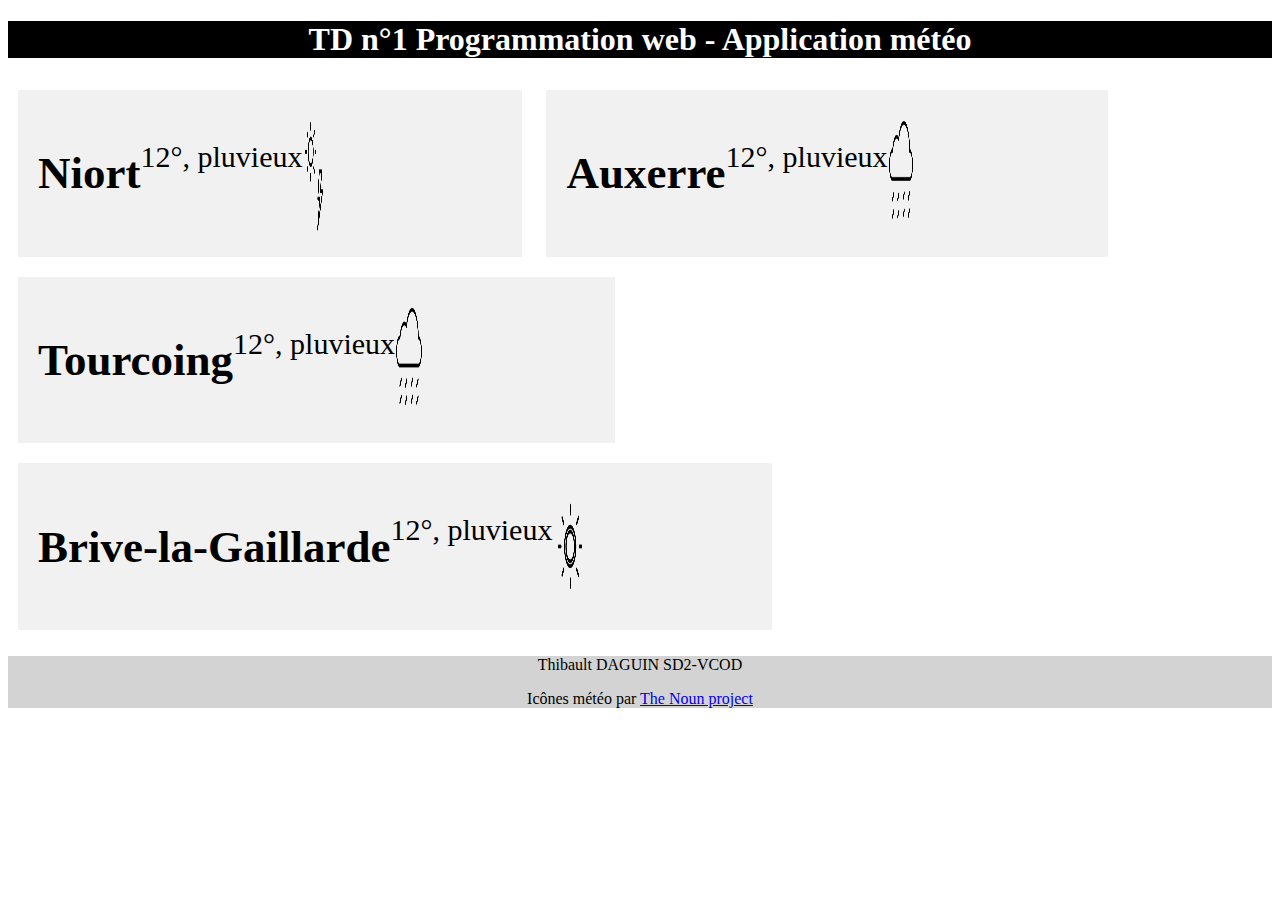
==== index.html @ 777355f5 "maj" ====
<!DOCTYPE html>
<html>
<head>
    <meta charset="UTF-8">
    <link rel="stylesheet" href="./css/styles.css">
</head>

<header>
    <h1>TD n°1 Programmation web - Application météo</h1>
</header>

<body>
    <div class="flex-MeteoVille">
        <div class="MeteoVille">
        <h2>Niort</h2>
        <p>12°, pluvieux</p>
        <img src="./img/orageux.png" width="5%"/>
        </div>

        <div class="MeteoVille">
        <h2>Auxerre</h2>
        <p>12°, pluvieux</p>
        <img src="./img/pluvieux.png" width="5%"/>
        </div>

        <div class="MeteoVille">
        <h2>Tourcoing</h2>
        <p>12°, pluvieux</p>
        <img src="./img/pluvieux.png" width="5%"/>
        </div>

        <div class="MeteoVille">
        <h2>Brive-la-Gaillarde</h2>
        <p>12°, pluvieux</p>
        <img src="./img/ensoleille.png" width="5%"/>
        </div>
    </div>
</body>

<footer>
    <p>Thibault DAGUIN SD2-VCOD</p>
    <p>Icônes météo par <a href="https://thenounproject.com">The Noun project</a></p>

</footer>

</html>
---- css/styles.css ----
header{
background-color: black;
color: white;
text-align: center;
}

.MeteoVille{
    background-color:gainsboro;
    color: black;
    text-align: center;
    }

.flex-MeteoVille > div {
    display: inline-flex;
    background-color: #f1f1f1;
    margin: 10px;
    padding: 20px;
    font-size: 30px;
    }


footer{
    background-color: lightgrey;
    color: black;
    text-align: center;
    }
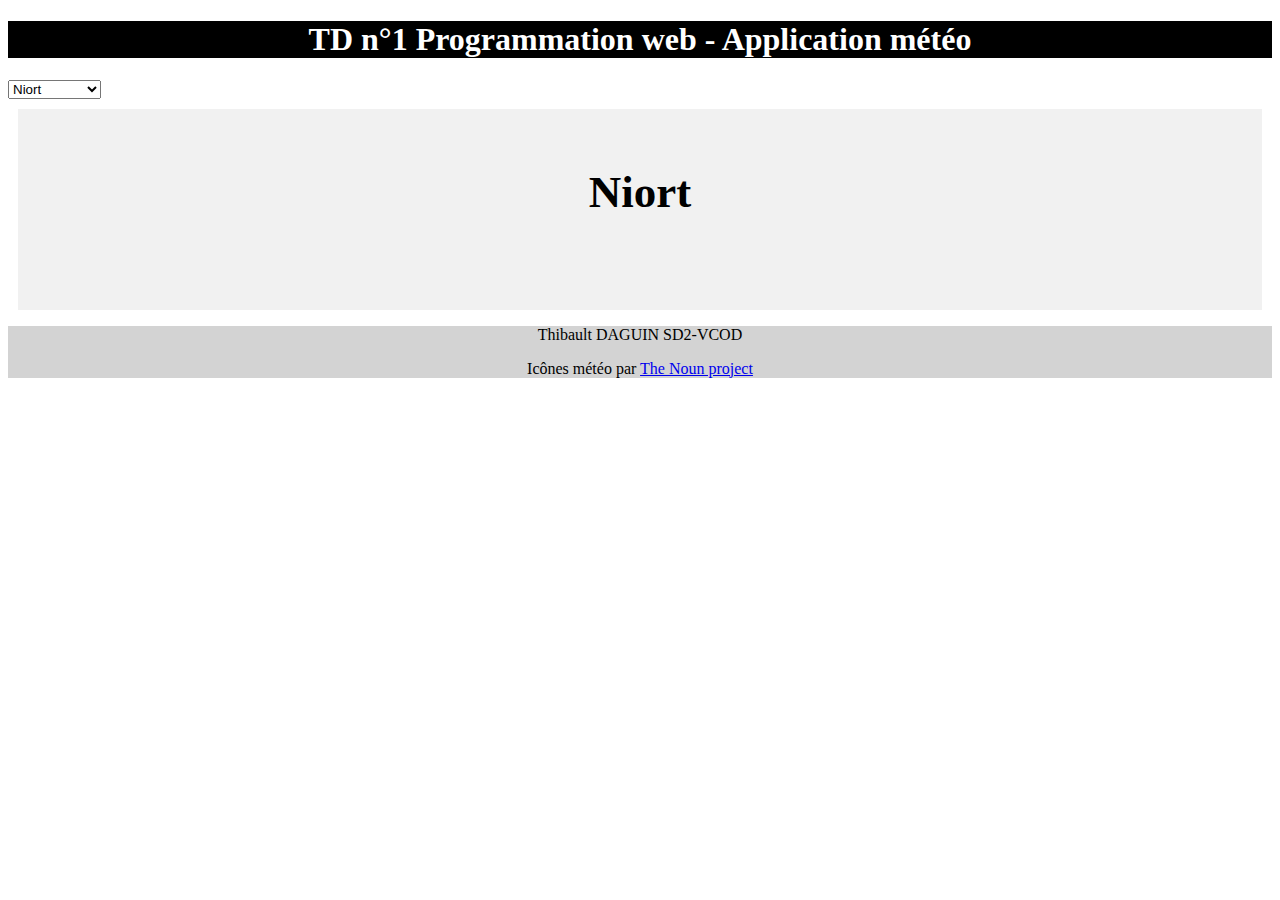
==== commit 3e0a9d86: "maj 07.02" ====
--- a/index.html
+++ b/index.html
@@ -5,42 +5,54 @@
     <link rel="stylesheet" href="./css/styles.css">
 </head>
 
-<header>
-    <h1>TD n°1 Programmation web - Application météo</h1>
-</header>
+<body>
+    <header>
+        <h1>TD n°1 Programmation web - Application météo</h1>
+    </header>
 
-<body>
+    <nav>
+        <select id="selectVille" onchange="afficheVille()">
+            <option value="niort">Niort</option>
+            <option value="la-rochelle">La Rochelle</option>
+            <option value="tourcoing">Tourcoing</option>
+        </select>
+    </nav>
+
     <div class="flex-MeteoVille">
-        <div class="MeteoVille">
-        <h2>Niort</h2>
-        <p>12°, pluvieux</p>
-        <img src="./img/orageux.png" width="5%"/>
+        <div class="MeteoVille" id="niort">
+            <!-- <h2>Niort</h2>
+            <p>12°, pluvieux</p>
+            <img src="./img/orageux.png" width="5%"/> -->
+            <h2>Niort</h2>
+            <div class="temp"></div>
+            <div class="description"></div>
+            <img class="img" width="5%"/>
         </div>
 
-        <div class="MeteoVille">
-        <h2>Auxerre</h2>
-        <p>12°, pluvieux</p>
-        <img src="./img/pluvieux.png" width="5%"/>
+        <div class="MeteoVille" id="la-rochelle">
+            <h2>La Rochelle</h2>
+            <div class="temp"></div>
+            <div class="description"></div>
+            <img class="img" width="5%"/>
         </div>
 
-        <div class="MeteoVille">
-        <h2>Tourcoing</h2>
-        <p>12°, pluvieux</p>
-        <img src="./img/pluvieux.png" width="5%"/>
+        <div class="MeteoVille" id="tourcoing">
+            <h2>Tourcoing</h2>
+            <div class="temp"></div>
+            <div class="description"></div>
+            <img class="img" width="5%"/>
         </div>
 
-        <div class="MeteoVille">
-        <h2>Brive-la-Gaillarde</h2>
-        <p>12°, pluvieux</p>
-        <img src="./img/ensoleille.png" width="5%"/>
-        </div>
     </div>
+
+    <div id="temperature"></div>
+    <div id="description"></div>
+
+    <footer>
+        <p>Thibault DAGUIN SD2-VCOD</p>
+        <p>Icônes météo par <a href="https://thenounproject.com">The Noun project</a></p>
+    </footer>
+
+    <script src="TD1.js"></script>
 </body>
-
-<footer>
-    <p>Thibault DAGUIN SD2-VCOD</p>
-    <p>Icônes météo par <a href="https://thenounproject.com">The Noun project</a></p>
-
-</footer>
-
 </html>
--- a/css/styles.css
+++ b/css/styles.css
@@ -1,27 +1,37 @@
-
 header{
-background-color: black;
-color: white;
-text-align: center;
-}
-
-.MeteoVille{
-    background-color:gainsboro;
-    color: black;
+    background-color: black;
+    color: white;
     text-align: center;
     }
-
-.flex-MeteoVille > div {
-    display: inline-flex;
-    background-color: #f1f1f1;
-    margin: 10px;
-    padding: 20px;
-    font-size: 30px;
+    
+    
+    .MeteoVille {
+        background-color: gainsboro;
+        color: black;
+        text-align: center;
+        display: inline-flexbox;
+        flex-direction: column;
+        justify-content: center; /* Aligner horizontalement les éléments */
+        align-items: center;
+        margin-bottom: 20px; /* Ajouter de l'espace entre les div MeteoVille */
     }
-
-
-footer{
-    background-color: lightgrey;
-    color: black;
-    text-align: center;
-    }+    
+    .temp, .description, .img {
+        margin: 0 10px; /* Ajouter de l'espace entre les éléments */
+    }
+    
+    .flex-MeteoVille > div {
+        display: inline-flex;
+        flex-direction: column;
+        background-color: #f1f1f1;
+        margin: 10px;
+        padding: 20px;
+        font-size: 30px;
+        }
+    
+    
+    footer{
+        background-color: lightgrey;
+        color: black;
+        text-align: center;
+        }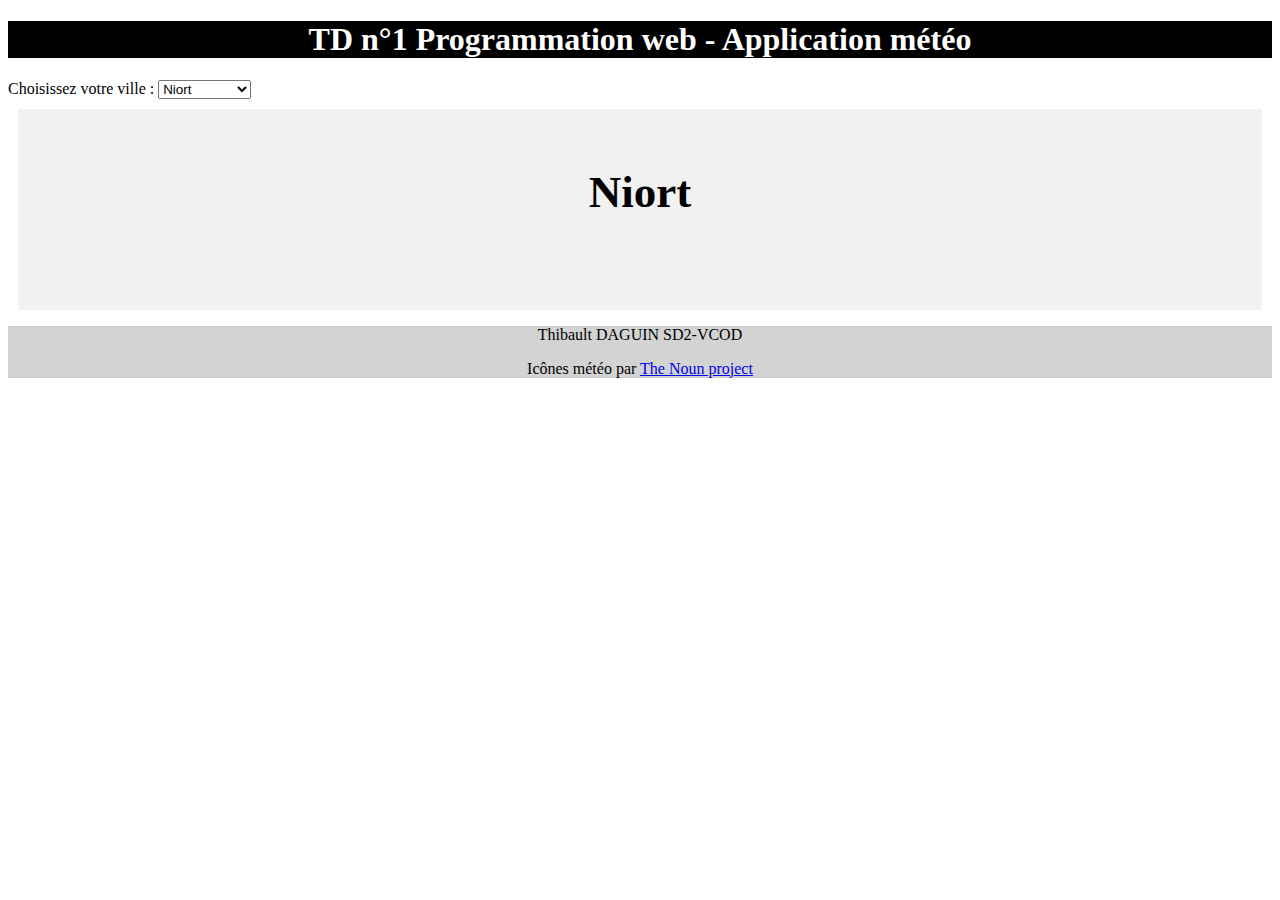
==== commit cd16814d: "Maj2 07.02" ====
--- a/index.html
+++ b/index.html
@@ -10,7 +10,7 @@
         <h1>TD n°1 Programmation web - Application météo</h1>
     </header>
 
-    <nav>
+    <nav> Choisissez votre ville : 
         <select id="selectVille" onchange="afficheVille()">
             <option value="niort">Niort</option>
             <option value="la-rochelle">La Rochelle</option>
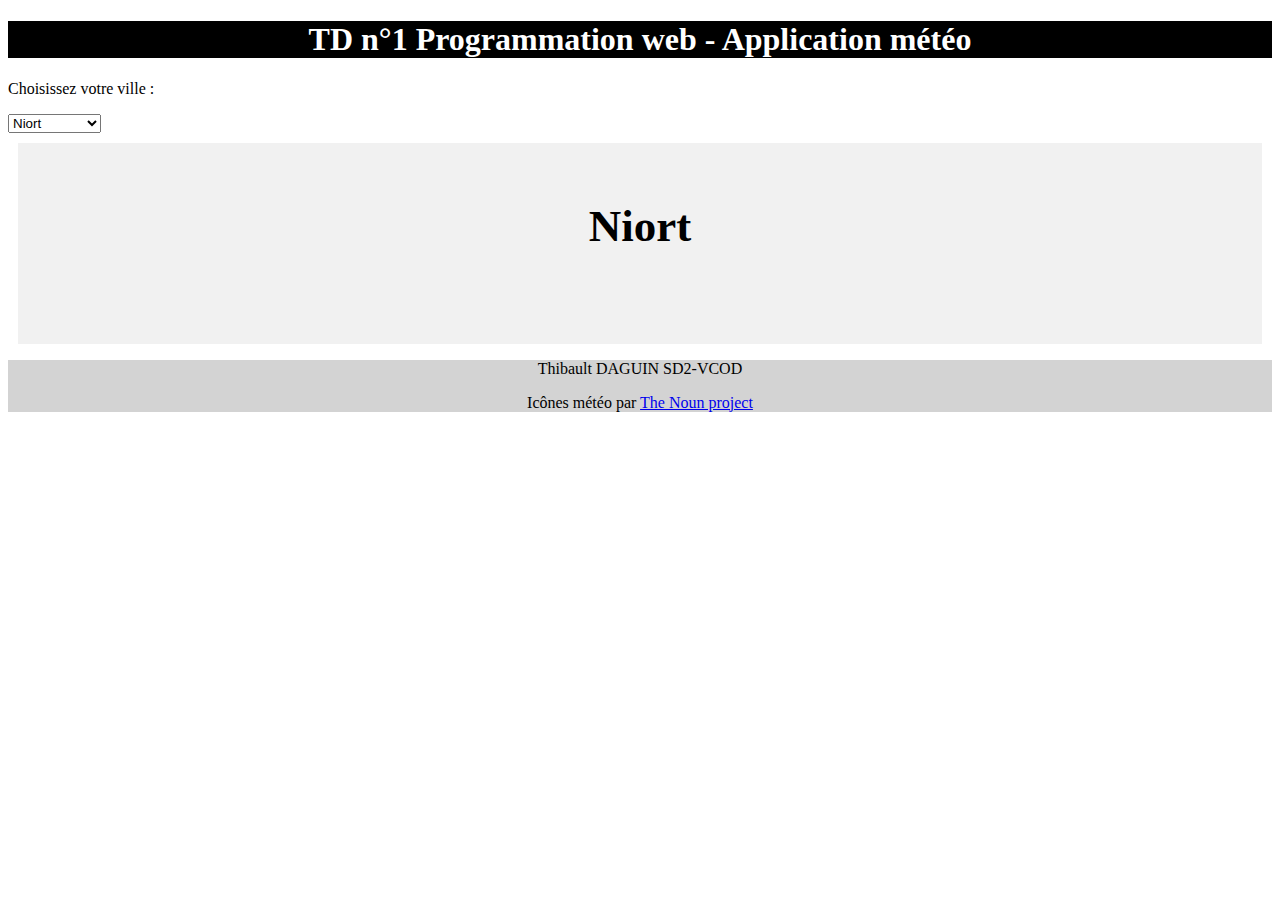
==== commit 99949ad6: "maj3 07.02" ====
--- a/index.html
+++ b/index.html
@@ -10,7 +10,7 @@
         <h1>TD n°1 Programmation web - Application météo</h1>
     </header>
 
-    <nav> Choisissez votre ville : 
+    <nav> <p> Choisissez votre ville : </p> 
         <select id="selectVille" onchange="afficheVille()">
             <option value="niort">Niort</option>
             <option value="la-rochelle">La Rochelle</option>
